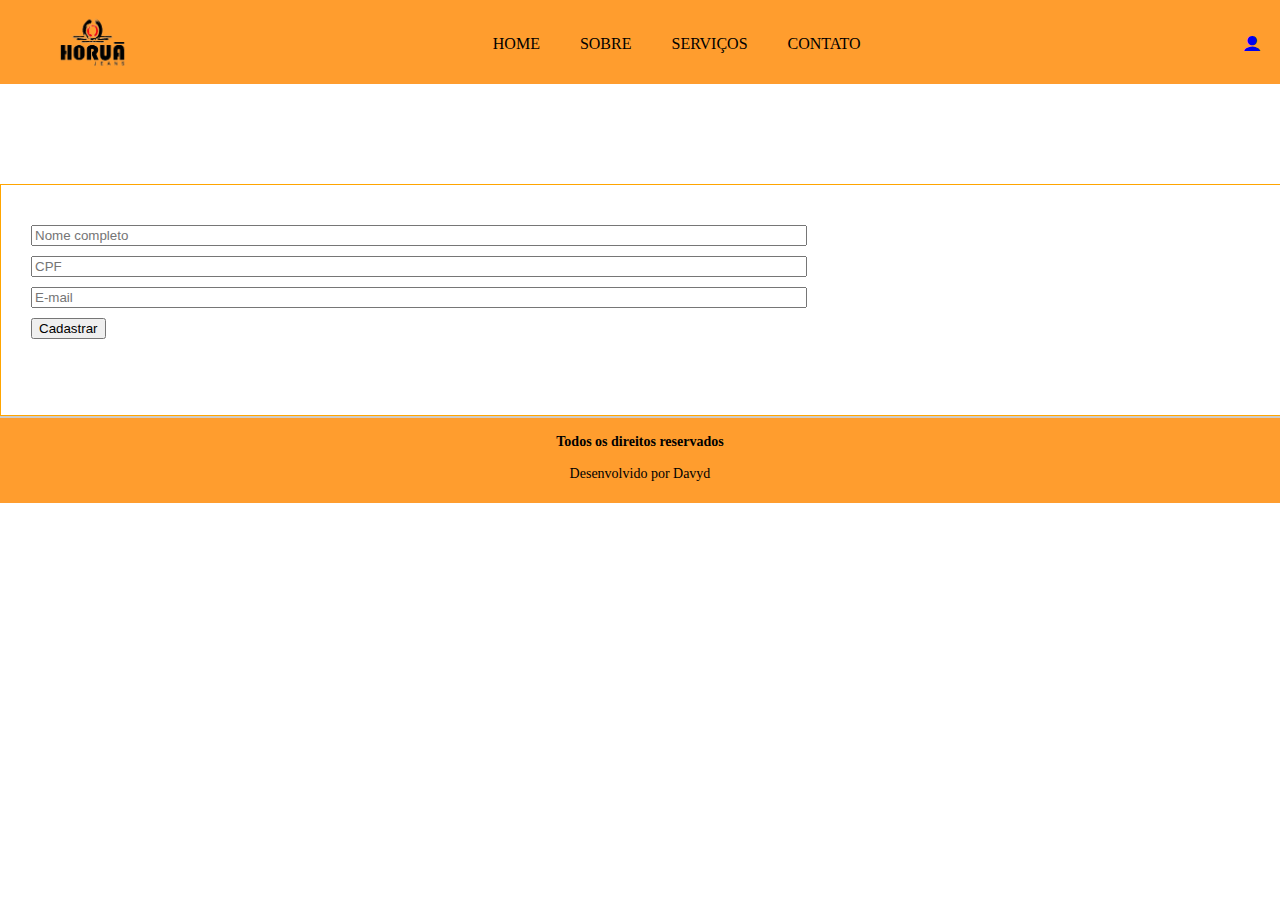
==== PROJETO-PHP/HTML/cadastro.html @ 269fe1d8 "alterações" ====
<!DOCTYPE html>
<html lang="pt-br">
<head>
    <title>Projeto PHP</title>
    <meta charset="UTF-8">
    <meta http-equiv="X-UA-Compatible" content="IE=edge">
    <meta name="viewport" content="width=device-width, initial-scale=1.0">
    <link rel="stylesheet" href="../CSS/header.css">
    <link rel="stylesheet" href="../CSS/main.css">
    <link rel="stylesheet" href="../CSS/section.css">
    <link rel="stylesheet" href="../font/icofont/icofont.min.css">
    <link rel="stylesheet" href="../CSS/footer.css">
    <link rel="stylesheet" href="../CSS/section-mais-vendidos.css">
    <link rel="stylesheet" href="../CSS/cadastro.css">
</head>
<body>
    <header class="header">
        <div class="header-conteiner">
            <img src="../IMAGENS/horuã_1-removebg-preview.png" alt="">
        <div class="nav-style">
            <nav>
                <ul>
                    <li><a href="index.html">HOME</a></li>
                    <li><a href="#">SOBRE</a></li>
                    <li><a href="#">SERVIÇOS</a></li>
                    <li><a href="#">CONTATO</a></li>
                </ul>
            </nav>
        </div><!--NAV-STYLE-->
        <a class="login-2" href="cadastro.html"><h3 id="login"><i class="icofont-ui-user"></i></h3></a>
        </div><!--HEADER-CONTEINER-->
    </header>

    <section class="cadastro">
        <div class="cadastro-alinhamento">
            <input type="text" name="nome" id="" placeholder="Nome completo">
            <input type="text" name="CPF" id="" placeholder="CPF">
            <input type="email" name="email" id="" placeholder="E-mail">
            <input type="button" value="Cadastrar">
        </div>
    </section>

    <footer class="footer-style">
        <div class="footer-alinhamento">
            <h3>Todos os direitos reservados</h3>
            <p>Desenvolvido por Davyd</p>
        </div>
    </footer>
    <script src="../JavaScript/cadastro.js"></script>
</body>
</html>
---- PROJETO-PHP/CSS/header.css ----
body{
    padding: 0;
    margin: 0;
    box-sizing: border-box;
    font-family: Cambria, Cochin, Georgia, Times, 'Times New Roman', serif;
}

.header-conteiner{
    display: flex;
    justify-content: space-between;
    height: auto;
    background: hsl(32, 100%, 59%);
}
.header-conteiner img{
    margin-left: 50px;
    height: 84px;  
}

.nav-style ul{
    display: flex;
    margin-right: 26px;
    padding-top: 19px;
}
.nav-style li{
    margin-right: 40px;
    list-style: none;
}
.nav-style a{
    color: black;
    text-decoration: none;
}
.nav-style a:hover{
    color: rgb(255, 255, 255);
    border-bottom: 2px solid rgb(231, 231, 231);
    
}

h3#login{
    margin-right: 20px;
    padding-top: 19px;
    font-size: 16px;
    cursor: pointer;
}
.login-2{
    text-decoration: none;
}
---- PROJETO-PHP/CSS/main.css ----
.main-image{
    position: relative;
    border-top: 1px solid #ccc;
    background-image: url('../IMAGENS/pexels-ivan-babydov-7823933.jpg');
    background-position: center;
    background-size: cover;
    height: 500px;
}
.filtro{
    position: absolute;
    width: 100%;
    height: 100%;
    background: rgba(0, 0, 0, 0.5);
    left: 0;
    top: 0;
}
h3#slogam{
   color: rgb(165, 164, 164);
   position: absolute;
   left: 45%;
   top: 60%;
}
.typing{
    width: 274px;
    animation: typing 3s steps(40) infinite normal, blink .5s step-end infinite;

    white-space: nowrap;
    overflow: hidden;
    border-right: 2px solid;
}
@keyframes typing{
    from{width: 0;}
}
@keyframes blink{
    50%{border-color: transparent;}
}
---- PROJETO-PHP/CSS/section.css ----
.section-main{
    display: flex;
    max-width: 100%;
    height: auto;
    border-top: 2px solid #ccc;
    justify-content: space-between;
}
.section-1{
    max-width: 70%;
    display: flex;
}
.produtos-container{
    display: flex;
    flex-wrap: wrap;
    max-width: 16,66%;
    padding: 20px 20px;
    
}
.produto-1, .produto-2, .produto-3{
    margin-left: 40px;
}
.produtos-container p{
    border-bottom: 1px solid #ccc;
    text-align: center;
}

.section-2{
    width: 50%;
    padding-top: 20px;
    margin-left: 50px;
}
.img-fundo2{
    background-image: url("../IMAGENS/copia.jpg");
    background-position: right center;
    background-size: calc(102% / 2);
    background-attachment: fixed;
    height: 600px;
    width: 80%;
}
.img-fundo2 p{
    text-align: center;
    padding-top: 300px;
   
}
.img-fundo2 a{
    text-decoration: none;
    color: rgb(165, 164, 164);
    border-bottom: 1px solid #ccc;
}
.img-fundo2 a:hover{
    color: white;
    border-bottom: 1px solid white;
}
---- PROJETO-PHP/CSS/footer.css ----
.footer-style{
    display: flex;
    justify-content: center;
    width: 100%;
    height: 85px;
    background: hsl(32, 100%, 59%);
    text-align: center;
    border-top: 2px solid #ccc;
}
.footer-alinhamento h3, p{
    margin-top: 16px;
    font-size: 14px;
}
---- PROJETO-PHP/CSS/section-mais-vendidos.css ----
.sessão-mais-vendidos{
    display: flex;
    width: 100%;
    height: auto;
    justify-content: center;
    border-top: 1px solid #ccc;
}
.mais-vendidos-container{
    display: flex;
}
fieldset{
    margin-top: 30px;
}
.produto-4, .produto-5, .produto-6{
    padding-left: 20px;
}

/*SESSÃO ICONS*/
.section-icons{
    display: flex;
    justify-content: center;
    border-top: 1px solid #ccc;
}
.icons-style{
    display: flex;
    margin: 20px 20px;
}
.section-icons i{
    text-align: center;
    padding-right: 50px;
}
.icofont-map, .icofont-like, .icofont-credit-card{
    font-size: 29px;
}
---- PROJETO-PHP/CSS/cadastro.css ----
.cadastro{
    margin-top: 100px;
    background-color: white;
    border: 1px solid orange;
    width: 100%;
}

.cadastro-alinhamento{
    width: 100%;
    height: 170px;
    margin: auto;
    padding: 30px 30px 30px 30px;
    
}

input[type=text],
input[type=email],
input[type=button]{
    display: block;
    margin-top: 10px;
}
input[type=text],
input[type=email]{
   width: 60%;
}
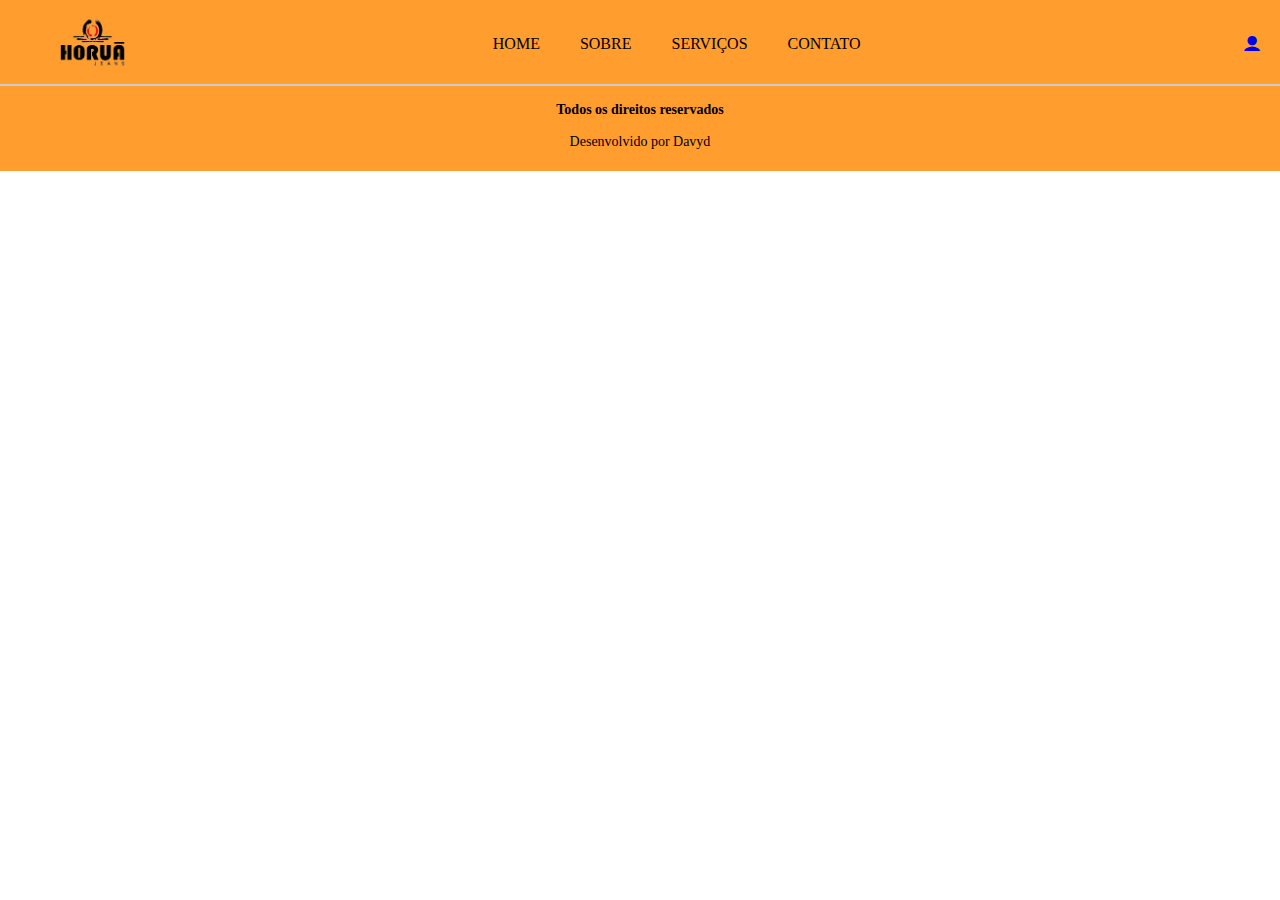
==== commit 50cf63c0: "Alterações" ====
--- a/PROJETO-PHP/HTML/cadastro.html
+++ b/PROJETO-PHP/HTML/cadastro.html
@@ -32,12 +32,7 @@
     </header>
 
     <section class="cadastro">
-        <div class="cadastro-alinhamento">
-            <input type="text" name="nome" id="" placeholder="Nome completo">
-            <input type="text" name="CPF" id="" placeholder="CPF">
-            <input type="email" name="email" id="" placeholder="E-mail">
-            <input type="button" value="Cadastrar">
-        </div>
+       
     </section>
 
     <footer class="footer-style">
